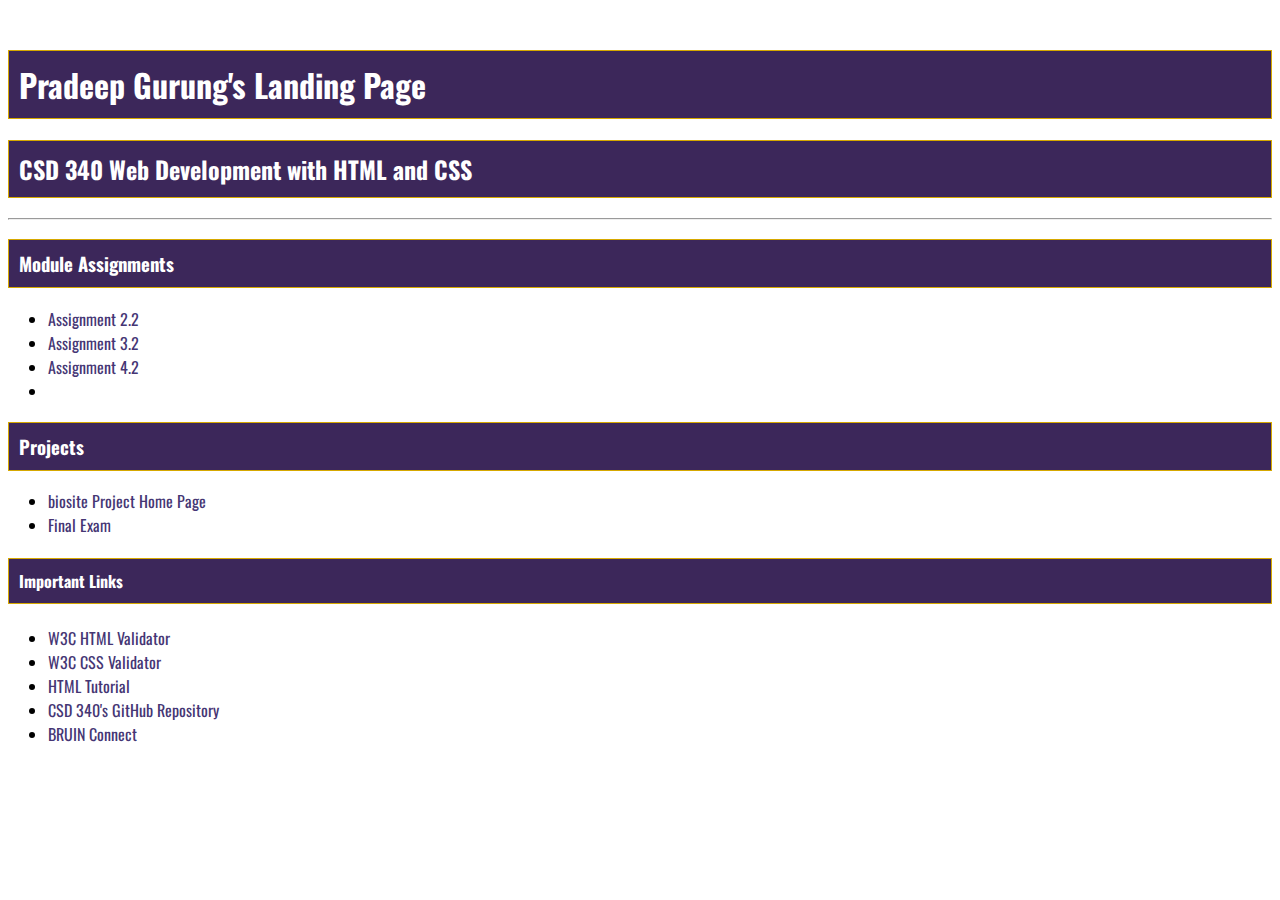
==== index.html @ d0fbb926 "created index.html" ====
<!DOCTYPE html>
<html lang="en">
<head>
    <title>Pradeep Gurung's CSD 340 Landing Page</title>

<link href="site.css" type="text/css" rel="stylesheet">
<link href="https://fonts.googleapis.com/css2?family=Oswald:wght@300;400;500;700&display=swap" rel="stylesheet">

</head>
<body>
    <div id="container"></div>
    <h1>Pradeep Gurung's Landing Page</h1>
    
    <h2>CSD 340 Web Development with HTML and CSS</h2>
    
    <hr>
    
    <h3>Module Assignments</h3>
    <ul>
        <li><a href="module-2/PG_EX1.html">Assignment 2.2</a></li>
        <li><a href="module-3/gurung_EX2.html">Assignment 3.2</a></li>
        <li><a href="module-4/gurung_EX3.html">Assignment 4.2</a></li>
        <li><a href="module-5/gurung_EX4.html"></a></li>
    </ul>
    
    <h3>Projects</h3>
    <ul>
        <li><a href="#">biosite Project Home Page</a></li>
        <li><a href="#">Final Exam</a></li>
    </ul>
    
    <h4>Important Links</h4>
    <ul>
        <li><a href="https://validator.w3.org/">W3C HTML Validator</a></li>
        <li><a href=" http://jigsaw.w3.org/css-validator/">W3C CSS Validator</a></li>
        <li><a href=" https://www.w3schools.com/html/">HTML Tutorial</a></li>
        <li><a href=" https://github.com/buwebdev/csd-340">CSD 340's GitHub Repository</a></li>
        <li><a href="https://bruinconnect.bellevue.edu/">BRUIN Connect</a></li>
    </ul>
</body>
</html>
---- site.css ----
body {
    font-family:'Oswald', verdana, Arial, sans-serif;
}

#container {
    margin-top: 50px;
    margin-left: 100px;
    margin-right: 100px;
}

h1, h2, h3, h4 {
    background-color: #3c275a;
    color: #fff;
    border: 1px solid;
    border-color: #D6A800;
    padding: 10px;
}

a {
    color: #453674;
    text-decoration: none;
}

a:hover {
    background-color: #D6A800;
    color: #4F3674;
}

a:visited {
    color: #3c275a;
}
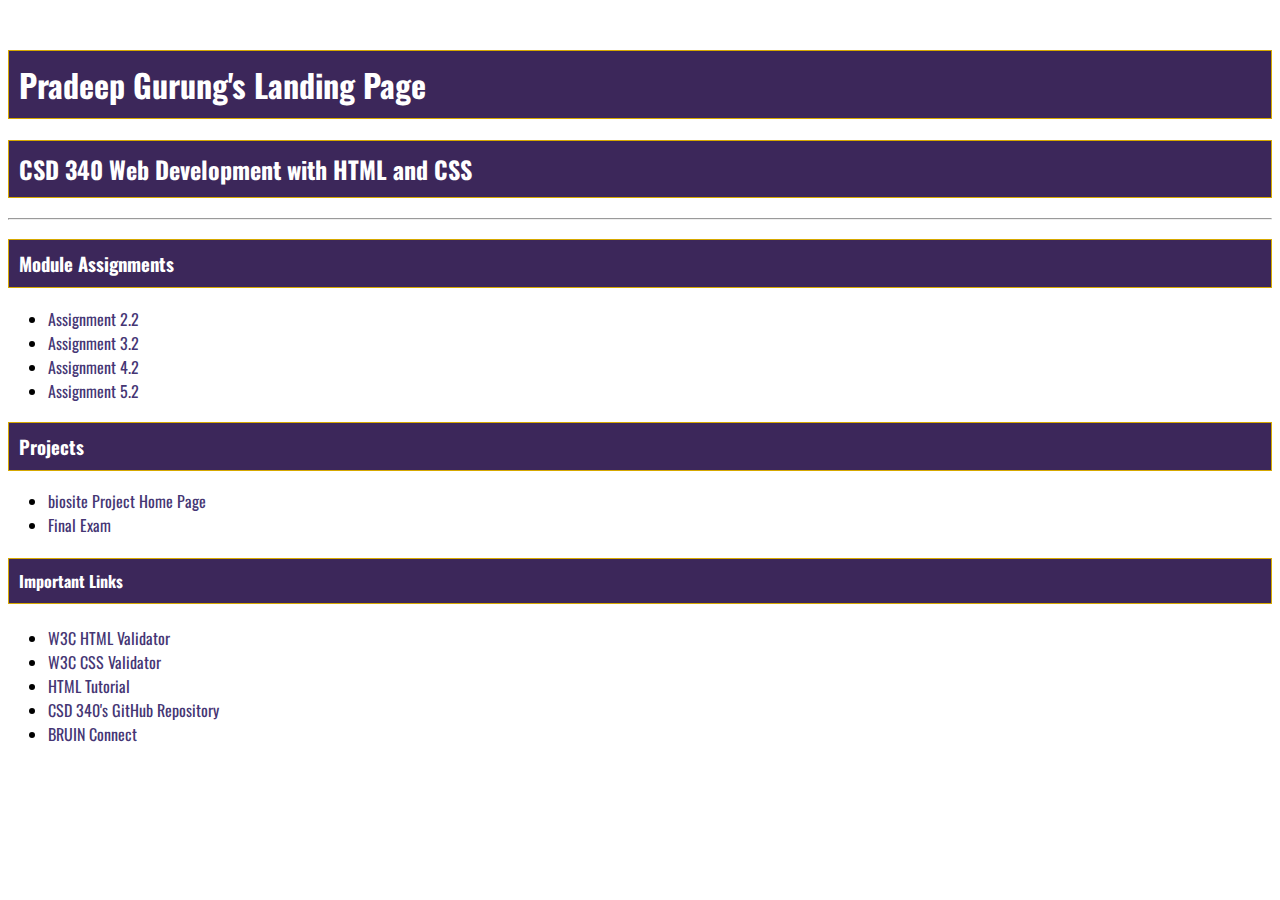
==== commit 0a3960a6: "created index.html" ====
--- a/index.html
+++ b/index.html
@@ -20,7 +20,7 @@
         <li><a href="module-2/PG_EX1.html">Assignment 2.2</a></li>
         <li><a href="module-3/gurung_EX2.html">Assignment 3.2</a></li>
         <li><a href="module-4/gurung_EX3.html">Assignment 4.2</a></li>
-        <li><a href="module-5/gurung_EX4.html"></a></li>
+        <li><a href="module-5/gurung_EX4.html">Assignment 5.2</a></li>
     </ul>
     
     <h3>Projects</h3>
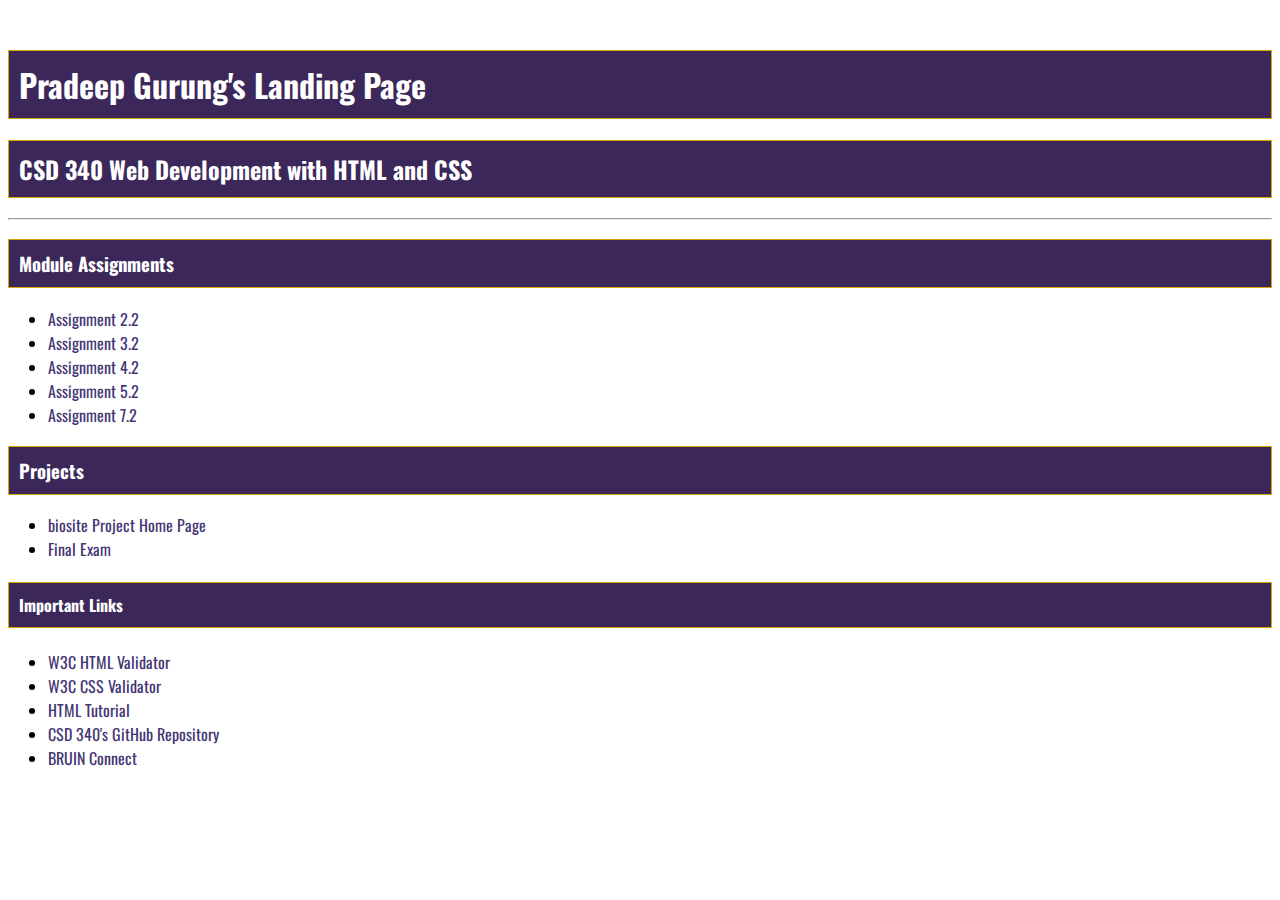
==== commit cf5755ff: "created index.html" ====
--- a/index.html
+++ b/index.html
@@ -21,6 +21,7 @@
         <li><a href="module-3/gurung_EX2.html">Assignment 3.2</a></li>
         <li><a href="module-4/gurung_EX3.html">Assignment 4.2</a></li>
         <li><a href="module-5/gurung_EX4.html">Assignment 5.2</a></li>
+        <li><a href="module-7/gurung_EX5.html">Assignment 7.2</a></li>
     </ul>
     
     <h3>Projects</h3>
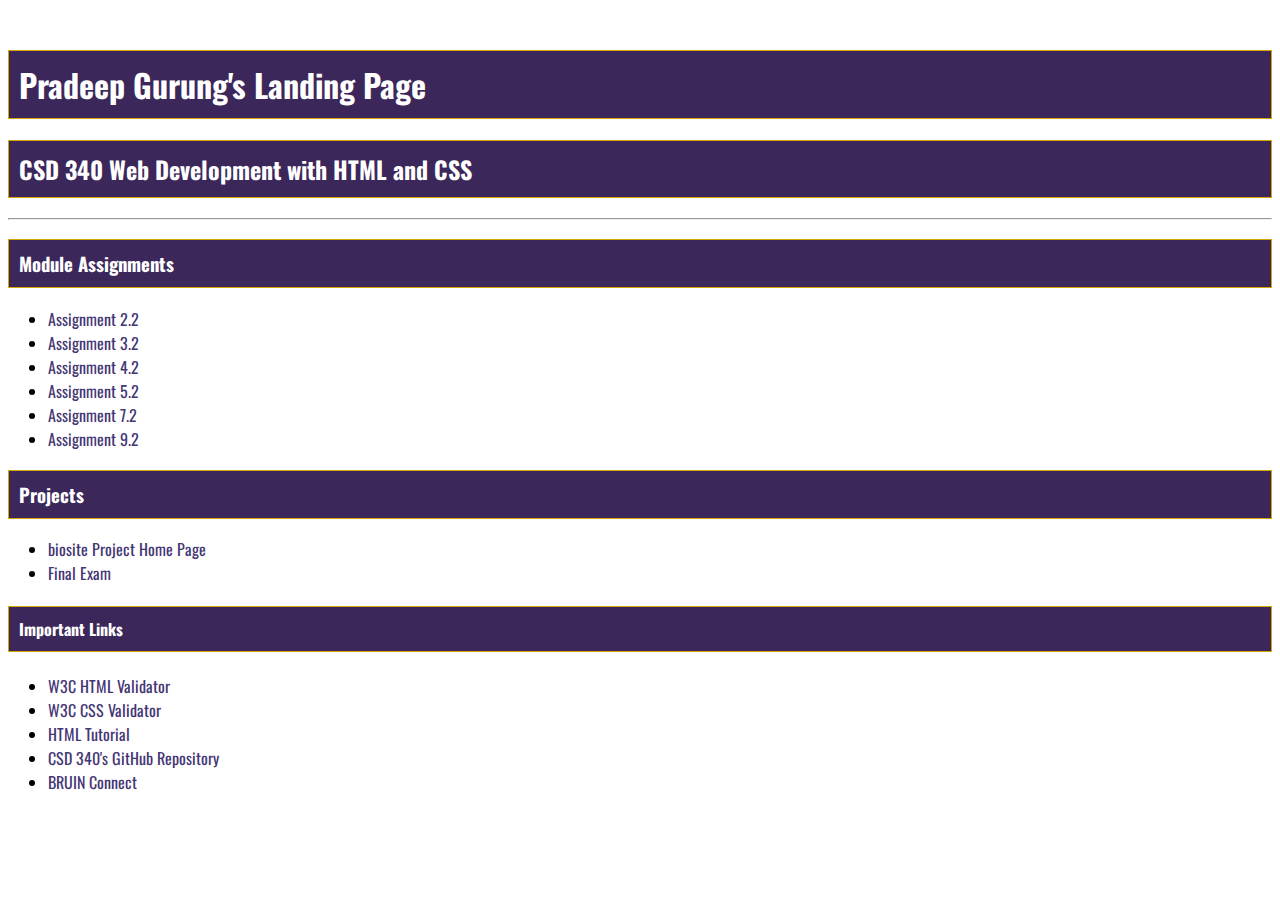
==== commit 76add8f8: "created index.html" ====
--- a/index.html
+++ b/index.html
@@ -22,6 +22,7 @@
         <li><a href="module-4/gurung_EX3.html">Assignment 4.2</a></li>
         <li><a href="module-5/gurung_EX4.html">Assignment 5.2</a></li>
         <li><a href="module-7/gurung_EX5.html">Assignment 7.2</a></li>
+        <li><a href="module-9/gurung_EX6.html">Assignment 9.2</a></li>
     </ul>
     
     <h3>Projects</h3>
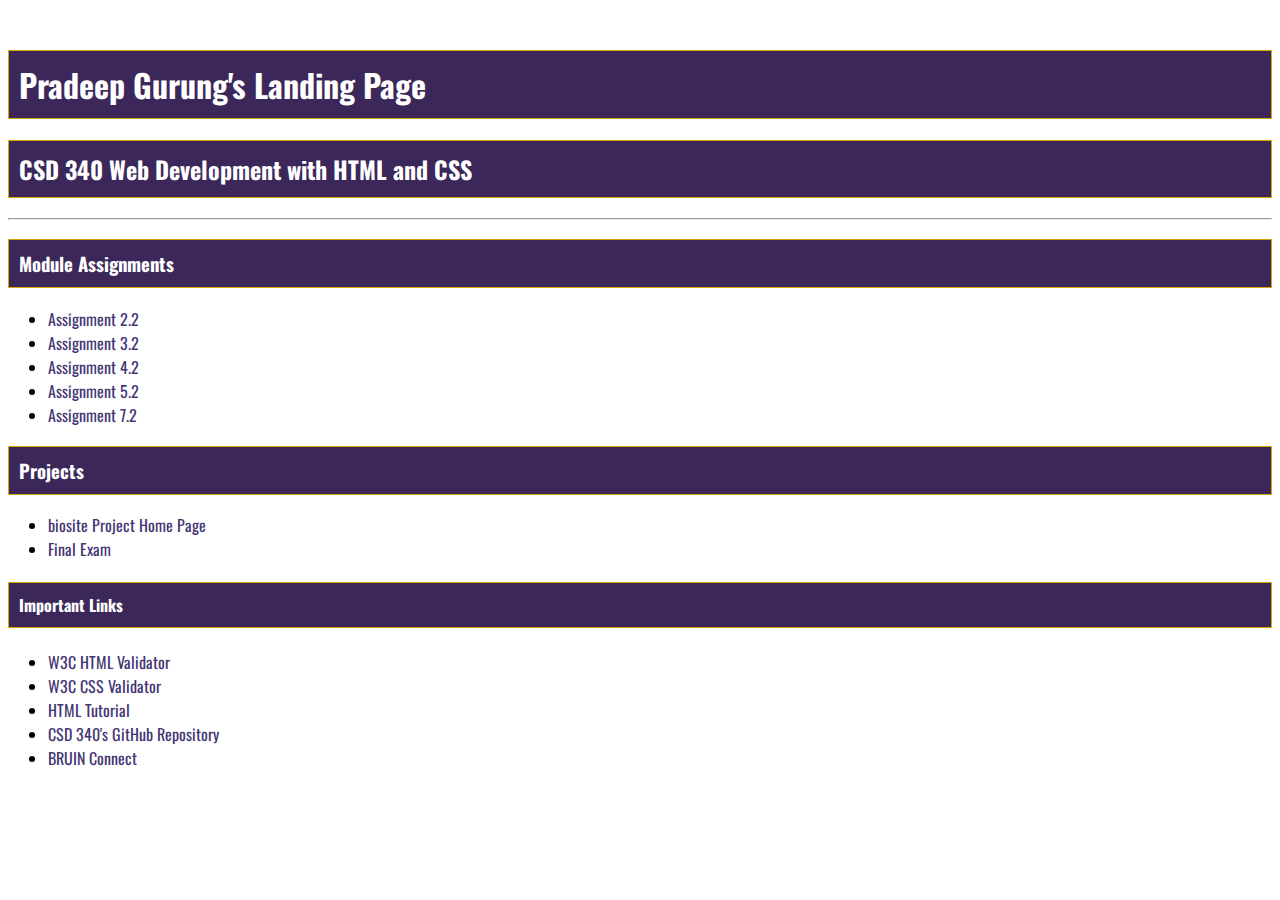
==== commit e94416b3: "created index.html" ====
--- a/index.html
+++ b/index.html
@@ -22,7 +22,6 @@
         <li><a href="module-4/gurung_EX3.html">Assignment 4.2</a></li>
         <li><a href="module-5/gurung_EX4.html">Assignment 5.2</a></li>
         <li><a href="module-7/gurung_EX5.html">Assignment 7.2</a></li>
-        <li><a href="module-9/gurung_EX6.html">Assignment 9.2</a></li>
     </ul>
     
     <h3>Projects</h3>
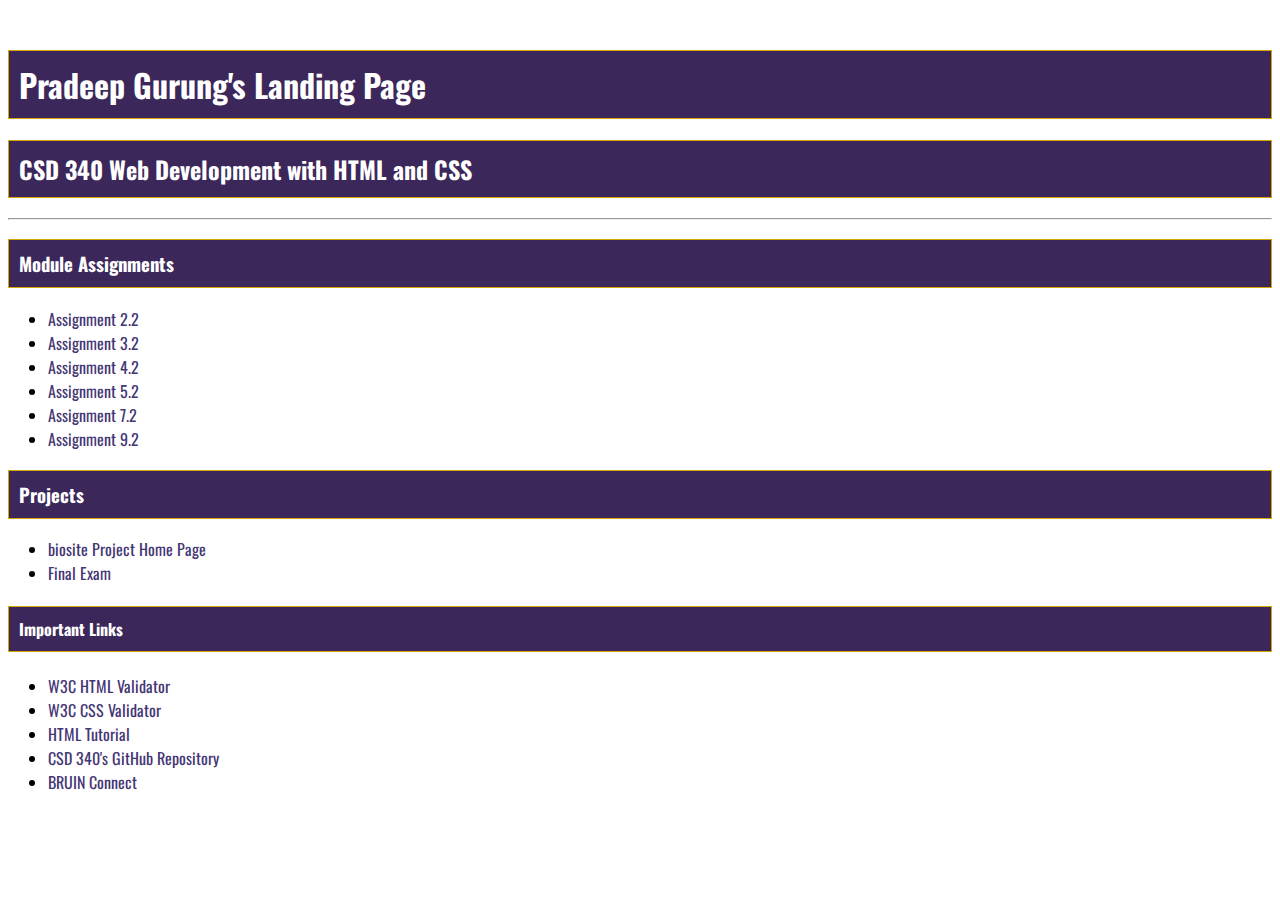
==== commit ea7682d2: "created index.html" ====
--- a/index.html
+++ b/index.html
@@ -22,6 +22,7 @@
         <li><a href="module-4/gurung_EX3.html">Assignment 4.2</a></li>
         <li><a href="module-5/gurung_EX4.html">Assignment 5.2</a></li>
         <li><a href="module-7/gurung_EX5.html">Assignment 7.2</a></li>
+        <li><a href="module-9/gurung_EX6.html">Assignment 9.2</a></li>
     </ul>
     
     <h3>Projects</h3>
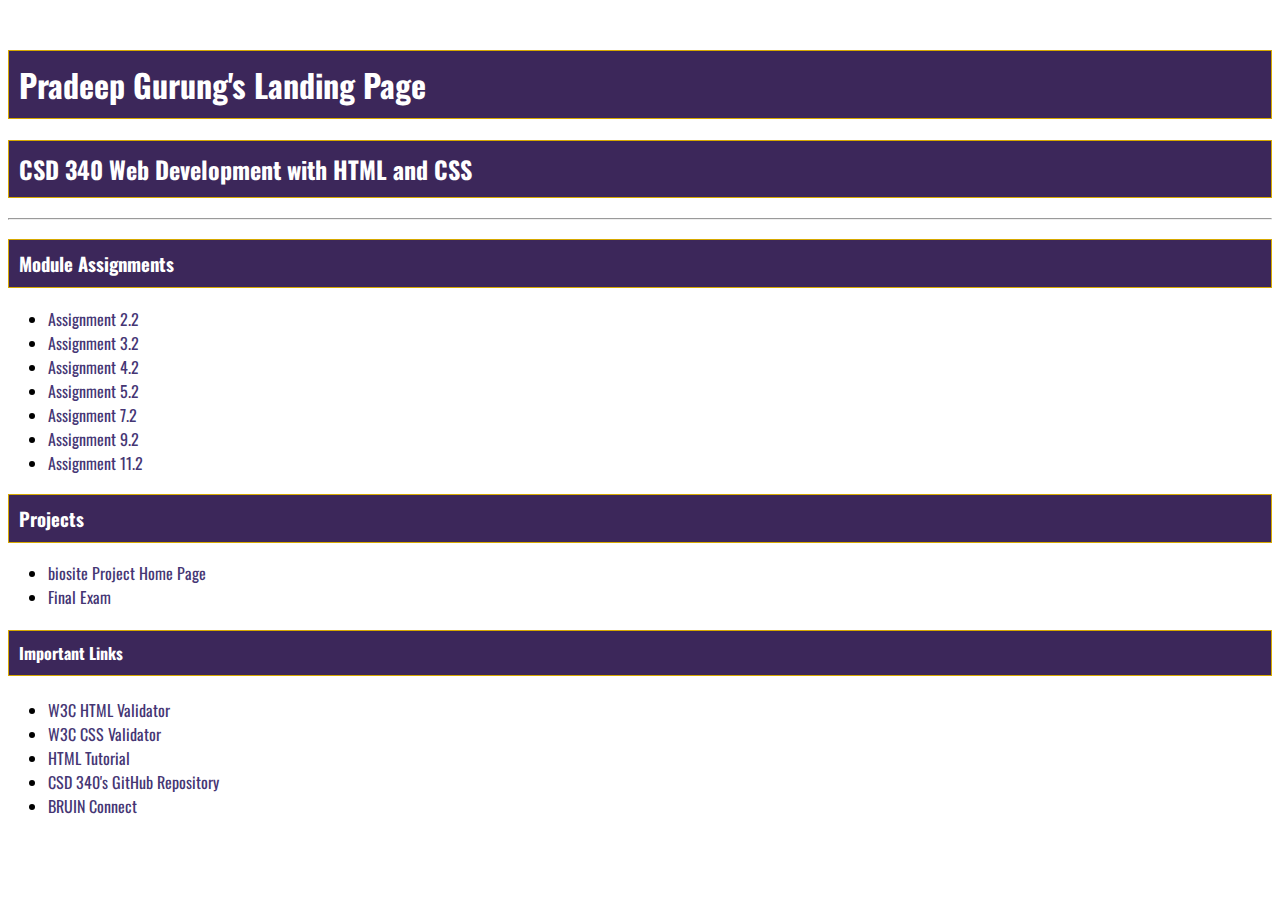
==== commit a685f610: "created index.html" ====
--- a/index.html
+++ b/index.html
@@ -23,6 +23,7 @@
         <li><a href="module-5/gurung_EX4.html">Assignment 5.2</a></li>
         <li><a href="module-7/gurung_EX5.html">Assignment 7.2</a></li>
         <li><a href="module-9/gurung_EX6.html">Assignment 9.2</a></li>
+        <li><a href="module-11/assignment-11.2.html">Assignment 11.2</a></li>
     </ul>
     
     <h3>Projects</h3>
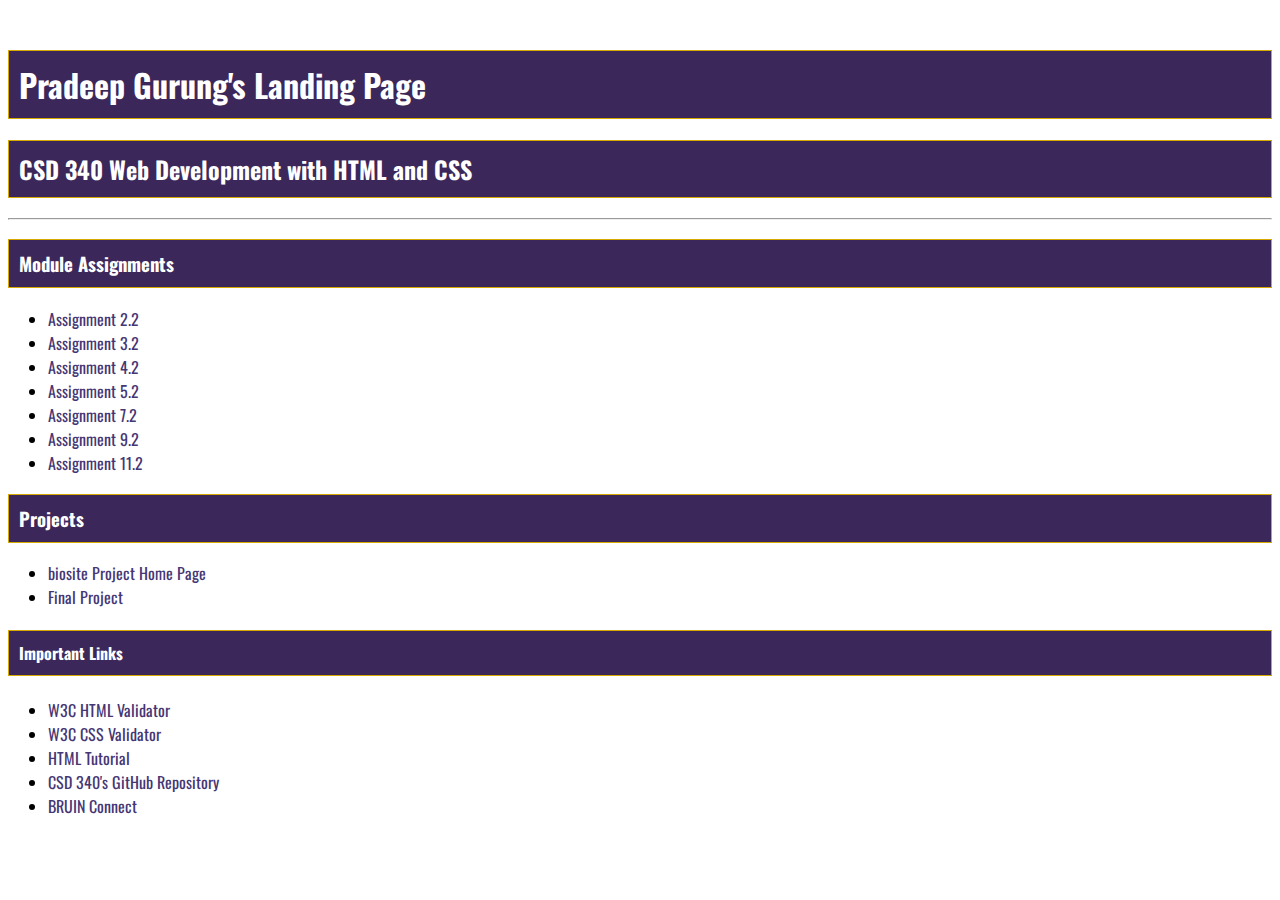
==== commit d9625624: "created index.html" ====
--- a/index.html
+++ b/index.html
@@ -29,7 +29,7 @@
     <h3>Projects</h3>
     <ul>
         <li><a href="#">biosite Project Home Page</a></li>
-        <li><a href="#">Final Exam</a></li>
+        <li><a href="module-12/final.html">Final Project</a></li>
     </ul>
     
     <h4>Important Links</h4>
